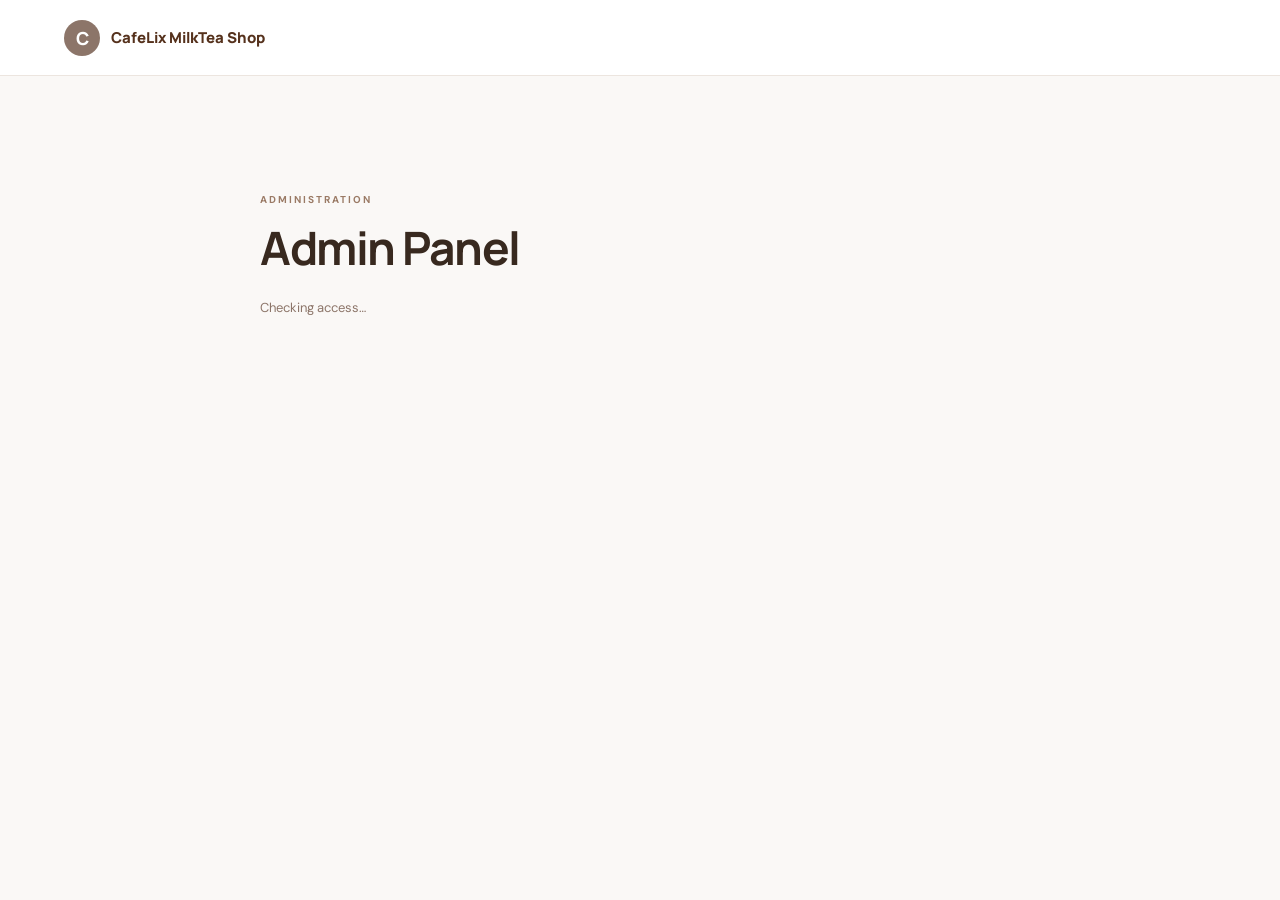
==== admin-panel.html @ ac9cc4d7 "Add files via upload" ====
<!doctype html>
<html lang="en">
  <head>
    <meta charset="UTF-8" />
    <meta name="viewport" content="width=device-width, initial-scale=1.0" />
    <meta name="description" content="CafeLix administrator panel." />
    <title>Admin Panel | CafeLix MilkTea Shop</title>
    <link rel="stylesheet" href="dashboard.css" />
    <script type="module" src="dashboard.js"></script>
  </head>
  <body data-required-role="admin">
    <main class="dashboard">
      <header class="dashboard-header">
        <a class="dashboard-brand" href="admin-panel.html"
          ><span class="brand-mark">C</span>CafeLix MilkTea Shop</a
        >
        <button
          id="sign-out-button"
          class="sign-out-button"
          type="button"
          hidden
        >
          Sign out
        </button>
      </header>
      <section class="dashboard-content" aria-labelledby="page-title">
        <p class="eyebrow">ADMINISTRATION</p>
        <h1 id="page-title">Admin Panel</h1>
        <p id="account-email" class="account-email"></p>
        <p
          id="access-status"
          class="access-status"
          role="status"
          aria-live="polite"
        >
          Checking access…
        </p>
        <section
          id="product-management"
          class="management-panel"
          aria-labelledby="product-management-title"
          hidden
        >
          <div class="management-heading">
            <div>
              <h2 id="product-management-title">Create Product</h2>
              <p>Add a product, price, and image for employees to order.</p>
            </div>
          </div>
          <form id="product-form" class="product-form">
            <label class="input-block">
              <span class="input-label">Product name</span>
              <input
                id="product-name"
                name="productName"
                type="text"
                maxlength="120"
                placeholder="Classic Milk Tea"
                required
              />
            </label>
            <label class="input-block">
              <span class="input-label">Size</span>
              <input
                id="product-size"
                name="productSize"
                type="text"
                maxlength="40"
                placeholder="Regular / Large"
                required
              />
            </label>
            <label class="input-block">
              <span class="input-label">Price (PHP)</span>
              <input
                id="product-price"
                name="productPrice"
                type="number"
                min="0.01"
                step="0.01"
                placeholder="99.00"
                required
              />
            </label>
            <label class="input-block">
              <span class="input-label">Product image</span>
              <input
                id="product-image"
                name="productImage"
                type="file"
                accept="image/jpeg,image/png,image/webp,image/gif"
                required
              />
            </label>
            <button id="save-product-button" class="input-button" type="submit">
              Save product
            </button>
          </form>
          <p
            id="product-form-status"
            class="access-status"
            role="status"
            aria-live="polite"
          ></p>
        </section>
        <section
          id="employee-management"
          class="management-panel"
          aria-labelledby="employee-title"
          hidden
        >
          <div class="management-heading">
            <div>
              <h2 id="employee-title">Employee accounts</h2>
              <p>Approve, decline, or remove employee access.</p>
            </div>
            <button
              id="refresh-users-button"
              class="sign-out-button"
              type="button"
            >
              Refresh
            </button>
          </div>
          <p
            id="employee-list-status"
            class="access-status"
            role="status"
            aria-live="polite"
          ></p>
          <div class="table-wrap">
            <table class="user-table">
              <thead>
                <tr>
                  <th>Email</th>
                  <th>Employee ID</th>
                  <th>Username</th>
                  <th>Status</th>
                  <th>Action</th>
                </tr>
              </thead>
              <tbody id="employee-list"></tbody>
            </table>
          </div>
        </section>
      </section>
    </main>
  </body>
</html>
---- dashboard.css ----
@import url("https://fonts.googleapis.com/css2?family=DM+Sans:wght@400;500;600;700&family=Manrope:wght@500;600;700;800&display=swap");

:root {
  color-scheme: light;
  font-family: "DM Sans", sans-serif;
  color: #332820;
  background: #faf8f6;
  font-synthesis: none;
  text-rendering: optimizeLegibility;
}

* {
  box-sizing: border-box;
}
body {
  min-width: 320px;
  min-height: 100vh;
  margin: 0;
}
button,
a {
  font: inherit;
}
button {
  cursor: pointer;
}
[hidden] {
  display: none !important;
}

.dashboard {
  min-height: 100vh;
}
.dashboard-header {
  display: flex;
  min-height: 76px;
  align-items: center;
  justify-content: space-between;
  padding: 0 clamp(20px, 5vw, 72px);
  border-bottom: 1px solid #ece5df;
  background: #fff;
}
.dashboard-brand {
  display: inline-flex;
  align-items: center;
  gap: 11px;
  color: #55311c;
  font-family: "Manrope", sans-serif;
  font-size: 15px;
  font-weight: 800;
  text-decoration: none;
}
.brand-mark {
  display: grid;
  width: 36px;
  height: 36px;
  place-items: center;
  border-radius: 50%;
  color: #fff;
  background: #8c7569;
  font-size: 18px;
}
.sign-out-button {
  padding: 9px 16px;
  border: 1px solid #d9cbc1;
  border-radius: 6px;
  color: #644a3c;
  background: #fff;
  font-size: 12px;
  font-weight: 600;
}
.sign-out-button:hover {
  background: #f7f1ed;
}
.dashboard-content {
  width: min(760px, calc(100% - 40px));
  margin: 0 auto;
  padding: clamp(70px, 13vh, 130px) 0;
}
.eyebrow {
  margin: 0 0 10px;
  color: #9a7a65;
  font-size: 10px;
  font-weight: 700;
  letter-spacing: 2px;
}
h1 {
  margin: 0;
  color: #38291f;
  font-family: "Manrope", sans-serif;
  font-size: clamp(30px, 5vw, 46px);
  letter-spacing: -1.5px;
}
.account-email {
  margin: 13px 0 0;
  color: #766b64;
  font-size: 14px;
}
.account-username {
  margin: 7px 0 0;
  color: #766b64;
  font-size: 13px;
}
.access-status {
  margin-top: 20px;
  color: #8c7569;
  font-size: 13px;
}
.access-status.error {
  color: #a24f59;
}
.history-panel {
  margin-top: 34px;
  padding: 22px;
  border: 1px solid #ece5df;
  border-radius: 12px;
  background: #fff;
  box-shadow: 0 12px 36px rgb(51 40 32 / 5%);
}
.history-panel h2 {
  margin: 0;
  color: #38291f;
  font-family: "Manrope", sans-serif;
  font-size: 20px;
}
.management-heading-copy {
  margin: 6px 0 16px;
  color: #766b64;
  font-size: 12px;
}
.input-block {
  display: flex;
  flex-direction: column;
  gap: 5px;
  padding: 9px 11px 8px;
  border: 1px solid #e6dfd9;
  border-radius: 6px;
  background: #fff;
}
.input-block:focus-within {
  border-color: #a98770;
}
.input-label {
  color: #644a3c;
  font-size: 9px;
  font-weight: 700;
  letter-spacing: 1px;
  text-transform: uppercase;
}
.input-block input,
.input-block select {
  width: 100%;
  min-width: 0;
  padding: 1px 0 2px;
  border: 0;
  outline: 0;
  color: #332820;
  background: transparent;
  font: inherit;
  font-size: 13px;
}
.input-button {
  padding: 11px 18px;
  border: 0;
  border-radius: 6px;
  color: #fff;
  background: #754d38;
  font: inherit;
  font-size: 12px;
  font-weight: 700;
}
.input-button:hover:not(:disabled) {
  background: #5f3d2c;
}
.sales-history-heading {
  display: flex;
  align-items: center;
  justify-content: space-between;
  gap: 16px;
  margin-top: 34px;
}
.sales-history-heading h2 {
  margin: 0;
}
.history-panel > .access-status {
  margin: 12px 0 0;
}
.management-panel {
  margin-top: 42px;
  padding: 24px;
  border: 1px solid #ece5df;
  border-radius: 12px;
  background: #fff;
  box-shadow: 0 12px 36px rgb(51 40 32 / 5%);
}
.management-heading {
  display: flex;
  align-items: center;
  justify-content: space-between;
  gap: 20px;
  margin-bottom: 12px;
}
.management-heading h2 {
  margin: 0;
  color: #38291f;
  font-family: "Manrope", sans-serif;
  font-size: 20px;
}
.management-heading p {
  margin: 6px 0 0;
  color: #766b64;
  font-size: 12px;
}
.product-form {
  display: grid;
  grid-template-columns: 1.4fr 0.8fr 0.8fr 1.4fr auto;
  align-items: end;
  gap: 10px;
}
.product-form .input-block {
  min-width: 0;
}
.product-form input[type="file"] {
  font-size: 11px;
}
.product-form .input-button {
  min-height: 42px;
  white-space: nowrap;
}
.product-grid {
  display: grid;
  grid-template-columns: repeat(auto-fill, minmax(190px, 1fr));
  gap: 16px;
  margin-top: 16px;
}
.product-card {
  overflow: hidden;
  border: 1px solid #ece5df;
  border-radius: 9px;
  background: #fff;
}
.product-card img {
  display: block;
  width: 100%;
  aspect-ratio: 4 / 3;
  object-fit: cover;
  background: #f2eee9;
}
.product-card-details {
  padding: 12px;
}
.product-card-details h3 {
  margin: 0;
  color: #38291f;
  font-family: "Manrope", sans-serif;
  font-size: 15px;
}
.product-card-details p {
  margin: 6px 0 0;
  color: #766b64;
  font-size: 12px;
}
.product-cart-form {
  display: grid;
  grid-template-columns: 1fr auto;
  align-items: end;
  gap: 8px;
  margin-top: 12px;
}
.product-cart-form .input-block {
  min-width: 0;
  padding: 7px 9px;
}
.product-cart-form .input-button {
  min-height: 38px;
  padding: 8px 12px;
  white-space: nowrap;
}
.product-cart-status {
  min-height: 16px;
  margin: 8px 0 0;
  color: #36734d;
  font-size: 11px;
}
.product-cart-status.error {
  color: #a24f59;
}
.cart-panel {
  margin-top: 24px;
}
.cart-items {
  display: grid;
  gap: 10px;
}
.cart-item {
  display: grid;
  grid-template-columns: 1fr auto auto;
  align-items: center;
  gap: 12px;
  padding: 12px 0;
  border-bottom: 1px solid #f0eae5;
}
.cart-item-details {
  min-width: 0;
}
.cart-item-details h3 {
  margin: 0;
  color: #38291f;
  font-size: 13px;
}
.cart-item-details p {
  margin: 4px 0 0;
  color: #766b64;
  font-size: 11px;
}
.cart-quantity {
  width: 72px;
}
.cart-quantity input {
  width: 100%;
  padding: 7px;
  border: 1px solid #e6dfd9;
  border-radius: 5px;
  font: inherit;
}
.cart-remove-button {
  padding: 7px 10px;
  border: 1px solid #e6c6c8;
  border-radius: 5px;
  color: #a24f59;
  background: #fff;
  font-size: 11px;
}
.checkout-options {
  display: grid;
  grid-template-columns: repeat(2, minmax(0, 1fr));
  gap: 12px;
  margin-top: 16px;
}
.cash-payment-fields {
  display: grid;
  grid-template-columns: minmax(180px, 1fr) 1fr;
  align-items: end;
  gap: 12px;
  margin-top: 12px;
}
.gcash-payment-fields {
  max-width: 420px;
  margin-top: 12px;
}
.change-display {
  margin: 0 0 8px;
  color: #644a3c;
  font-size: 13px;
}
.change-display strong {
  color: #38291f;
}
.cart-checkout {
  display: flex;
  align-items: center;
  justify-content: space-between;
  gap: 16px;
  margin-top: 16px;
}
.cart-checkout p {
  margin: 0;
  color: #644a3c;
}
.cart-checkout strong {
  color: #38291f;
}
.cart-checkout .input-button:disabled {
  cursor: not-allowed;
  opacity: 0.55;
}
.table-wrap {
  overflow-x: auto;
  margin-top: 16px;
}
.user-table {
  width: 100%;
  border-collapse: collapse;
  text-align: left;
  font-size: 12px;
}
.user-table th,
.user-table td {
  padding: 12px 10px;
  border-bottom: 1px solid #f0eae5;
  vertical-align: middle;
}
.user-table th {
  color: #766b64;
  font-size: 10px;
  letter-spacing: 0.5px;
  text-transform: uppercase;
}
.status-badge {
  display: inline-block;
  padding: 4px 8px;
  border-radius: 999px;
  background: #f2eee9;
  color: #6d5b4d;
  font-size: 10px;
  font-weight: 700;
  text-transform: capitalize;
}
.status-approved {
  background: #edf8f0;
  color: #36734d;
}
.status-declined,
.status-removed {
  background: #fff1f1;
  color: #a24f59;
}
.status-pending {
  background: #fff7e8;
  color: #936c22;
}
.user-actions {
  display: flex;
  flex-wrap: wrap;
  gap: 6px;
}
.user-action-button {
  padding: 6px 9px;
  border: 1px solid #d9cbc1;
  border-radius: 5px;
  color: #644a3c;
  background: #fff;
  font-size: 10px;
  font-weight: 700;
}
.user-action-button:hover:not(:disabled) {
  background: #f7f1ed;
}
.user-action-button.destructive {
  border-color: #e6c6c8;
  color: #a24f59;
}
.user-action-button:disabled {
  cursor: wait;
  opacity: 0.6;
}

@media (max-width: 700px) {
  .management-panel {
    padding: 16px;
  }
  .management-heading {
    align-items: flex-start;
  }
  .product-form {
    grid-template-columns: 1fr;
  }
  .cart-item {
    grid-template-columns: 1fr auto;
  }
  .cart-item-details {
    grid-column: 1 / -1;
  }
  .checkout-options {
    grid-template-columns: 1fr;
  }
  .cash-payment-fields {
    grid-template-columns: 1fr;
  }
  .gcash-payment-fields {
    max-width: none;
  }
  .cart-checkout {
    align-items: stretch;
    flex-direction: column;
  }
  .history-panel {
    padding: 16px;
  }
}
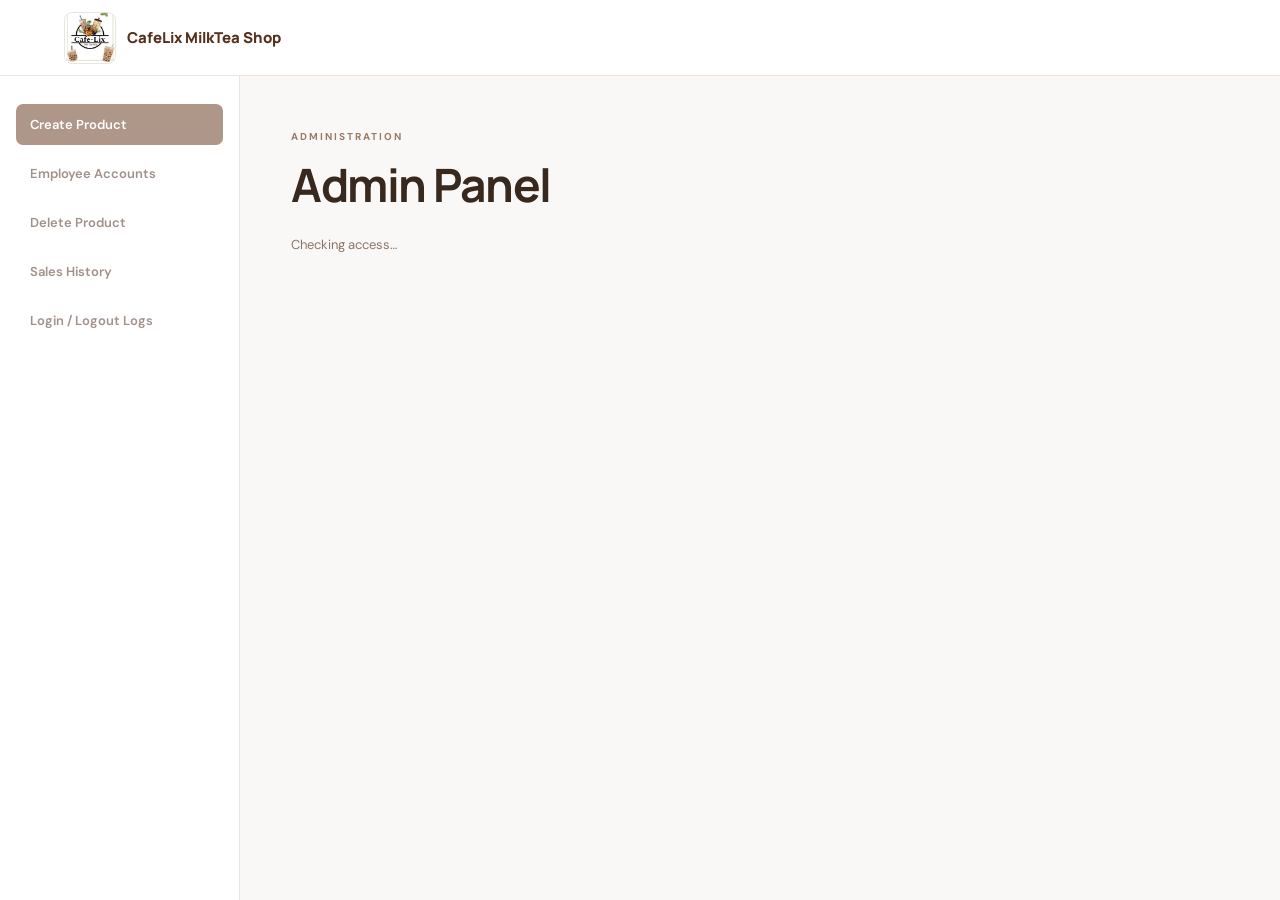
==== commit b2faff2d: "Add files via upload" ====
--- a/admin-panel.html
+++ b/admin-panel.html
@@ -6,13 +6,15 @@
     <meta name="description" content="CafeLix administrator panel." />
     <title>Admin Panel | CafeLix MilkTea Shop</title>
     <link rel="stylesheet" href="dashboard.css" />
-    <script type="module" src="dashboard.js"></script>
+    <script type="module" src="dashboard.js?v=20261112-login-logout-logs"></script>
   </head>
   <body data-required-role="admin">
     <main class="dashboard">
       <header class="dashboard-header">
         <a class="dashboard-brand" href="admin-panel.html"
-          ><span class="brand-mark">C</span>CafeLix MilkTea Shop</a
+          ><span class="brand-mark brand-logo"
+            ><img src="Company Logo.jpg" alt="CafeLix Milk Tea Shop logo" /></span
+          >CafeLix MilkTea Shop</a
         >
         <button
           id="sign-out-button"
@@ -23,28 +25,65 @@
           Sign out
         </button>
       </header>
-      <section class="dashboard-content" aria-labelledby="page-title">
-        <p class="eyebrow">ADMINISTRATION</p>
-        <h1 id="page-title">Admin Panel</h1>
-        <p id="account-email" class="account-email"></p>
-        <p
-          id="access-status"
-          class="access-status"
-          role="status"
-          aria-live="polite"
-        >
-          Checking access…
-        </p>
+      <div class="dashboard-layout">
+        <aside class="dashboard-sidebar">
+          <nav class="dashboard-nav" aria-label="Admin navigation">
+            <button
+              type="button"
+              class="active"
+              data-dashboard-view="product-management"
+              aria-current="page"
+              disabled
+            >
+              Create Product
+            </button>
+            <button
+              type="button"
+              data-dashboard-view="employee-management"
+              disabled
+            >
+              Employee Accounts
+            </button>
+            <button type="button" data-dashboard-view="delete-products-panel" disabled>
+              Delete Product
+            </button>
+            <button type="button" data-dashboard-view="sales-panel" disabled>
+              Sales History
+            </button>
+            <button type="button" data-dashboard-view="login-logout-logs" disabled>
+              Login / Logout Logs
+            </button>
+          </nav>
+        </aside>
+        <section
+          id="dashboard-overview"
+          class="dashboard-content"
+          aria-labelledby="page-title"
+        >
+          <p class="eyebrow">ADMINISTRATION</p>
+          <h1 id="page-title">Admin Panel</h1>
+          <p id="account-email" class="account-email"></p>
+          <p
+            id="access-status"
+            class="access-status"
+            role="status"
+            aria-live="polite"
+          >
+            Checking access…
+          </p>
         <section
           id="product-management"
-          class="management-panel"
+          class="management-panel dashboard-view"
           aria-labelledby="product-management-title"
           hidden
         >
           <div class="management-heading">
             <div>
               <h2 id="product-management-title">Create Product</h2>
-              <p>Add a product, price, and image for employees to order.</p>
+              <p>
+                Add each flavor's price for the category sizes. Product QTY is
+                tracked per flavor, while Size QTY is shared by the category.
+              </p>
             </div>
           </div>
           <form id="product-form" class="product-form">
@@ -60,25 +99,26 @@
               />
             </label>
             <label class="input-block">
-              <span class="input-label">Size</span>
+              <span class="input-label">Category</span>
               <input
-                id="product-size"
-                name="productSize"
+                id="product-category"
+                name="productCategory"
                 type="text"
-                maxlength="40"
-                placeholder="Regular / Large"
+                maxlength="60"
+                placeholder="Milk Tea, Fruit Tea, Snacks"
                 required
               />
             </label>
-            <label class="input-block">
-              <span class="input-label">Price (PHP)</span>
+            <label class="input-block product-quantity-field">
+              <span class="input-label">Product QTY (flavor stock)</span>
               <input
-                id="product-price"
-                name="productPrice"
+                id="product-quantity"
+                name="productQuantity"
+                class="inventory-quantity-input"
                 type="number"
-                min="0.01"
-                step="0.01"
-                placeholder="99.00"
+                min="0"
+                step="1"
+                value="0"
                 required
               />
             </label>
@@ -92,6 +132,34 @@
                 required
               />
             </label>
+            <div class="variant-editor">
+              <div class="inventory-heading">
+                <h3>Sizes and shared category stock</h3>
+                <button
+                  id="add-product-size-button"
+                  class="sign-out-button"
+                  type="button"
+                >
+                  Add size
+                </button>
+              </div>
+              <p id="category-size-help" class="access-status">
+                Size stock is shared by every flavor in the same category.
+              </p>
+              <div class="table-wrap">
+                <table class="user-table">
+                  <thead>
+                    <tr>
+                      <th>Size</th>
+                      <th>Price (PHP)</th>
+                      <th>Shared Size QTY</th>
+                      <th></th>
+                    </tr>
+                  </thead>
+                  <tbody id="product-variants-list"></tbody>
+                </table>
+              </div>
+            </div>
             <button id="save-product-button" class="input-button" type="submit">
               Save product
             </button>
@@ -102,10 +170,61 @@
             role="status"
             aria-live="polite"
           ></p>
+          <div class="inventory-heading">
+            <h3>Product QTY by flavor</h3>
+            <button
+              id="refresh-admin-products-button"
+              class="sign-out-button"
+              type="button"
+            >
+              Refresh
+            </button>
+          </div>
+          <p
+            id="admin-products-status"
+            class="access-status"
+            role="status"
+            aria-live="polite"
+          ></p>
+          <div class="table-wrap">
+            <table class="user-table">
+              <thead>
+                <tr>
+                  <th>Product</th>
+                  <th>Category</th>
+                  <th>Product QTY</th>
+                  <th>Action</th>
+                </tr>
+              </thead>
+              <tbody id="admin-products-list"></tbody>
+            </table>
+          </div>
+          <div class="inventory-heading">
+            <h3>Shared Size QTY by category</h3>
+          </div>
+          <p
+            id="category-sizes-status"
+            class="access-status"
+            role="status"
+            aria-live="polite"
+          ></p>
+          <div class="table-wrap">
+            <table class="user-table">
+              <thead>
+                <tr>
+                  <th>Category</th>
+                  <th>Size</th>
+                  <th>Shared Size QTY</th>
+                  <th>Action</th>
+                </tr>
+              </thead>
+              <tbody id="category-sizes-list"></tbody>
+            </table>
+          </div>
         </section>
         <section
           id="employee-management"
-          class="management-panel"
+          class="management-panel dashboard-view"
           aria-labelledby="employee-title"
           hidden
         >
@@ -142,7 +261,167 @@
               <tbody id="employee-list"></tbody>
             </table>
           </div>
+          </section>
+        <section
+          id="delete-products-panel"
+          class="management-panel dashboard-view"
+          aria-labelledby="delete-products-title"
+          hidden
+        >
+          <div class="management-heading">
+            <div>
+              <h2 id="delete-products-title">Delete Product</h2>
+              <p>
+                Remove a flavor and its sizes from the catalog. Recorded sales
+                history and shared category sizes will be kept.
+              </p>
+            </div>
+            <button
+              id="refresh-delete-products-button"
+              class="sign-out-button"
+              type="button"
+            >
+              Refresh
+            </button>
+          </div>
+          <p
+            id="delete-products-status"
+            class="access-status"
+            role="status"
+            aria-live="polite"
+          ></p>
+          <div class="table-wrap">
+            <table class="user-table">
+              <thead>
+                <tr>
+                  <th>Product</th>
+                  <th>Category</th>
+                  <th>Product QTY</th>
+                  <th>Action</th>
+                </tr>
+              </thead>
+              <tbody id="delete-products-list"></tbody>
+            </table>
+          </div>
         </section>
+        <section
+          id="login-logout-logs"
+          class="management-panel dashboard-view"
+          aria-labelledby="login-logout-logs-title"
+          hidden
+        >
+          <div class="management-heading">
+            <div>
+              <h2 id="login-logout-logs-title">Login / Logout Logs</h2>
+              <p>Review account sign-in and sign-out times.</p>
+            </div>
+            <button
+              id="refresh-login-logout-logs-button"
+              class="sign-out-button"
+              type="button"
+            >
+              Refresh
+            </button>
+          </div>
+          <p
+            id="login-logout-logs-status"
+            class="access-status"
+            role="status"
+            aria-live="polite"
+          ></p>
+          <div class="table-wrap">
+            <table class="user-table">
+              <thead>
+                <tr>
+                  <th>Email</th>
+                  <th>Username</th>
+                  <th>Role</th>
+                  <th>Login Time</th>
+                  <th>Logout Time</th>
+                </tr>
+              </thead>
+              <tbody id="login-logout-logs-list"></tbody>
+            </table>
+          </div>
+        </section>
+        <section
+          id="sales-panel"
+          class="history-panel dashboard-view"
+          aria-labelledby="admin-sales-title"
+          hidden
+        >
+          <div class="management-heading">
+            <div>
+              <h2 id="admin-sales-title">Sales History</h2>
+              <p>
+                Review sales by period. Confirmed revenue includes Cash and
+                confirmed GCash payments, but excludes pending GCash. Revenue
+                is before expenses, not net profit.
+              </p>
+            </div>
+            <button
+              id="refresh-admin-sales-button"
+              class="sign-out-button"
+              type="button"
+            >
+              Refresh
+            </button>
+          </div>
+          <label class="sales-period-control">
+            <span class="input-label">Sales period</span>
+            <select id="admin-sales-period">
+              <option value="day">Today</option>
+              <option value="week">This week</option>
+              <option value="month">This month</option>
+              <option value="year">This year</option>
+              <option value="all">All time</option>
+            </select>
+          </label>
+          <div class="sales-summary" aria-live="polite">
+            <article class="sales-summary-card">
+              <span>Confirmed revenue</span>
+              <strong id="admin-sales-revenue">₱0.00</strong>
+            </article>
+            <article class="sales-summary-card">
+              <span>Sale items</span>
+              <strong id="admin-sales-count">0</strong>
+            </article>
+            <article class="sales-summary-card">
+              <span>Units sold</span>
+              <strong id="admin-sales-units">0</strong>
+            </article>
+          </div>
+          <p
+            id="sales-history-status"
+            class="access-status"
+            role="status"
+            aria-live="polite"
+          ></p>
+          <div class="table-wrap">
+            <table class="user-table">
+              <thead>
+                <tr>
+                  <th>Date</th>
+                  <th>Product</th>
+                  <th>Qty</th>
+                  <th>Price</th>
+                  <th>Total</th>
+                  <th>Payment Method</th>
+                  <th>Order Type</th>
+                  <th>Amount Given</th>
+                  <th>Change</th>
+                  <th>GCash Reference Number</th>
+                  <th>Payment Status</th>
+                  <th>Confirmed Amount</th>
+                  <th>Confirmed Date</th>
+                  <th>Action</th>
+                </tr>
+              </thead>
+              <tbody id="sales-history-list"></tbody>
+            </table>
+          </div>
+        </section>
+        </div>
       </section>
     </main>
   </body>
--- a/dashboard.css
+++ b/dashboard.css
@@ -60,6 +60,65 @@
   background: #8c7569;
   font-size: 18px;
 }
+.dashboard-brand .brand-logo {
+  width: 52px;
+  height: 52px;
+  overflow: hidden;
+  border: 1px solid #ece5df;
+  border-radius: 8px;
+  background: #fff;
+}
+.dashboard-brand .brand-logo img {
+  display: block;
+  width: 100%;
+  height: 100%;
+  object-fit: contain;
+}
+.dashboard-layout {
+  display: flex;
+  min-height: calc(100vh - 76px);
+}
+.dashboard-sidebar {
+  flex: 0 0 240px;
+  padding: 28px 16px;
+  border-right: 1px solid #ece5df;
+  background: #fff;
+}
+.dashboard-nav {
+  display: grid;
+  gap: 8px;
+}
+.dashboard-nav button {
+  width: 100%;
+  padding: 12px 14px;
+  border: 0;
+  border-radius: 7px;
+  color: #644a3c;
+  background: transparent;
+  font-size: 13px;
+  font-weight: 600;
+  text-align: left;
+  transition: background-color 150ms ease, color 150ms ease;
+}
+.dashboard-nav button:hover:not(:disabled),
+.dashboard-nav button:focus-visible {
+  background: #f7f1ed;
+}
+.dashboard-nav button.active {
+  color: #fff;
+  background: #79513a;
+}
+.dashboard-nav button:disabled {
+  cursor: wait;
+  opacity: 0.6;
+}
+.dashboard-content {
+  flex: 1;
+  width: auto;
+  max-width: 1120px;
+  margin: 0 auto;
+  padding: clamp(32px, 6vh, 64px) clamp(24px, 4vw, 60px);
+}
 .sign-out-button {
   padding: 9px 16px;
   border: 1px solid #d9cbc1;
@@ -71,11 +130,6 @@
 }
 .sign-out-button:hover {
   background: #f7f1ed;
-}
-.dashboard-content {
-  width: min(760px, calc(100% - 40px));
-  margin: 0 auto;
-  padding: clamp(70px, 13vh, 130px) 0;
 }
 .eyebrow {
   margin: 0 0 10px;
@@ -122,6 +176,48 @@
   color: #38291f;
   font-family: "Manrope", sans-serif;
   font-size: 20px;
+}
+.sales-period-control {
+  display: grid;
+  width: min(100%, 260px);
+  gap: 7px;
+  margin-top: 20px;
+}
+.sales-period-control select {
+  min-height: 42px;
+  padding: 9px 12px;
+  border: 1px solid #e6dfd9;
+  border-radius: 6px;
+  color: #332820;
+  background: #fff;
+  font: inherit;
+  font-size: 13px;
+}
+.sales-summary {
+  display: grid;
+  grid-template-columns: repeat(3, minmax(0, 1fr));
+  gap: 12px;
+  margin-top: 16px;
+}
+.sales-summary-card {
+  display: grid;
+  gap: 8px;
+  min-width: 0;
+  padding: 16px;
+  border: 1px solid #ece5df;
+  border-radius: 9px;
+  background: #fff;
+}
+.sales-summary-card span {
+  color: #766b64;
+  font-size: 11px;
+  font-weight: 600;
+}
+.sales-summary-card strong {
+  overflow-wrap: anywhere;
+  color: #55311c;
+  font-family: "Manrope", sans-serif;
+  font-size: clamp(18px, 2.5vw, 24px);
 }
 .management-heading-copy {
   margin: 6px 0 16px;
@@ -213,12 +309,32 @@
 }
 .product-form {
   display: grid;
-  grid-template-columns: 1.4fr 0.8fr 0.8fr 1.4fr auto;
+  grid-template-columns: repeat(3, minmax(0, 1fr));
   align-items: end;
   gap: 10px;
 }
 .product-form .input-block {
   min-width: 0;
+}
+.product-form .product-quantity-field {
+  padding: 0;
+  border: 0;
+  background: transparent;
+}
+.product-form .product-quantity-field:focus-within {
+  border-color: transparent;
+}
+.product-form .product-quantity-field .inventory-quantity-input {
+  width: 100%;
+  min-height: 40px;
+  padding: 7px 9px;
+  border: 1px solid #e7ddd5;
+  border-radius: 6px;
+  background: #fff;
+}
+.product-form .product-quantity-field .inventory-quantity-input:focus {
+  border-color: #a98770;
+  outline: 3px solid rgb(169 135 112 / 16%);
 }
 .product-form input[type="file"] {
   font-size: 11px;
@@ -226,6 +342,131 @@
 .product-form .input-button {
   min-height: 42px;
   white-space: nowrap;
+}
+.variant-editor {
+  grid-column: 1 / -1;
+  min-width: 0;
+  margin-top: 8px;
+  padding: clamp(14px, 2.5vw, 22px);
+  border: 1px solid #e9ded5;
+  border-radius: 10px;
+  background:
+    radial-gradient(ellipse at top right, rgb(244 234 224 / 60%), transparent 48%),
+    #fcfaf8;
+}
+.variant-editor .inventory-heading {
+  margin: 0;
+}
+.variant-editor .inventory-heading h3 {
+  font-size: 17px;
+}
+.variant-editor .inventory-heading .sign-out-button {
+  flex: 0 0 auto;
+  border-color: #d7c3b4;
+  color: #fff;
+  background: #79513a;
+}
+.variant-editor .inventory-heading .sign-out-button:hover:not(:disabled) {
+  background: #5f3d2c;
+}
+.variant-editor > .access-status {
+  margin: 7px 0 0;
+  color: #766b64;
+  line-height: 1.55;
+}
+.variant-editor .table-wrap {
+  margin-top: 14px;
+  border: 1px solid #eee5de;
+  border-radius: 8px;
+  background: #fff;
+}
+.variant-editor .user-table {
+  min-width: 560px;
+}
+.variant-editor .user-table th {
+  padding-top: 11px;
+  padding-bottom: 11px;
+  background: #f7f2ee;
+}
+.variant-editor .user-table td {
+  padding-top: 10px;
+  padding-bottom: 10px;
+}
+.variant-editor .user-table td:nth-child(-n + 3) {
+  width: 31%;
+}
+.variant-editor .user-table td:last-child {
+  width: 94px;
+  text-align: right;
+}
+.variant-editor .inventory-quantity-input {
+  width: 100%;
+  min-height: 40px;
+  border-color: #e7ddd5;
+  border-radius: 6px;
+  background: #fff;
+}
+.variant-editor .inventory-quantity-input:focus {
+  border-color: #a98770;
+  outline: 3px solid rgb(169 135 112 / 16%);
+}
+.variant-editor .inventory-quantity-input:disabled {
+  color: #766b64;
+  background: #f5f1ed;
+}
+.variant-editor .inventory-save-button {
+  min-height: 36px;
+  color: #a24f59;
+  border-color: #ead4d3;
+}
+.variant-editor .inventory-save-button:hover:not(:disabled) {
+  background: #fff4f3;
+}
+.inventory-heading {
+  display: flex;
+  align-items: center;
+  justify-content: space-between;
+  gap: 12px;
+  margin-top: 32px;
+}
+.inventory-heading h3 {
+  margin: 0;
+  color: #38291f;
+  font-family: "Manrope", sans-serif;
+  font-size: 16px;
+}
+.inventory-quantity-input {
+  width: 110px;
+  min-height: 36px;
+  padding: 7px 9px;
+  border: 1px solid #e6dfd9;
+  border-radius: 5px;
+  color: #332820;
+  font: inherit;
+}
+.inventory-save-button {
+  padding: 7px 10px;
+  border: 1px solid #d9cbc1;
+  border-radius: 5px;
+  color: #644a3c;
+  background: #fff;
+  font-size: 11px;
+  font-weight: 700;
+}
+.inventory-save-button:hover:not(:disabled) {
+  background: #f7f1ed;
+}
+.inventory-save-button:disabled {
+  cursor: wait;
+  opacity: 0.6;
+}
+.stock-status {
+  color: #766b64;
+  font-size: 11px;
+}
+.stock-status.out-of-stock {
+  color: #a24f59;
+  font-weight: 700;
 }
 .product-grid {
   display: grid;
@@ -446,8 +687,35 @@
 }
 
 @media (max-width: 700px) {
+  .dashboard-layout {
+    display: block;
+  }
+  .dashboard-sidebar {
+    width: 100%;
+    padding: 8px 12px;
+    border-right: 0;
+    border-bottom: 1px solid #ece5df;
+  }
+  .dashboard-nav {
+    display: flex;
+    gap: 8px;
+    overflow-x: auto;
+  }
+  .dashboard-nav button {
+    width: auto;
+    flex: 0 0 auto;
+    padding: 10px 12px;
+    white-space: nowrap;
+  }
+  .dashboard-content {
+    width: 100%;
+    padding: 32px 20px;
+  }
   .management-panel {
     padding: 16px;
+  }
+  .sales-summary {
+    grid-template-columns: 1fr;
   }
   .management-heading {
     align-items: flex-start;
